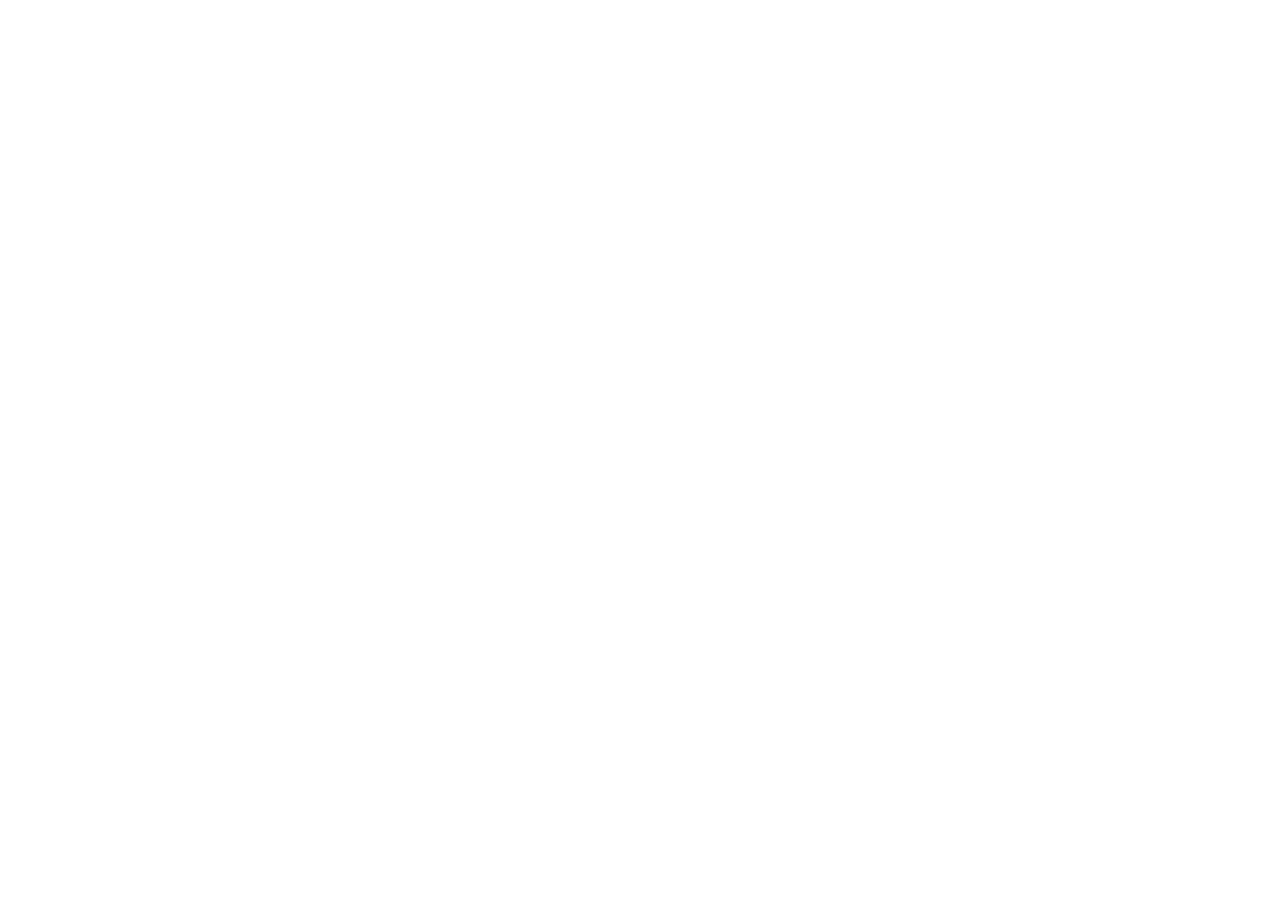
==== index.html @ e2cb995f "lesson 03: function declaration + passing arguments (functions.html)" ====
<!DOCTYPE html>
<html lang="en">
<head>
    <meta charset="UTF-8">
    <title>Index</title>
    <script src="https://cdnjs.cloudflare.com/ajax/libs/jquery/1.10.2/jquery.min.js"></script>
</head>
<body>
    
</body>
</html>
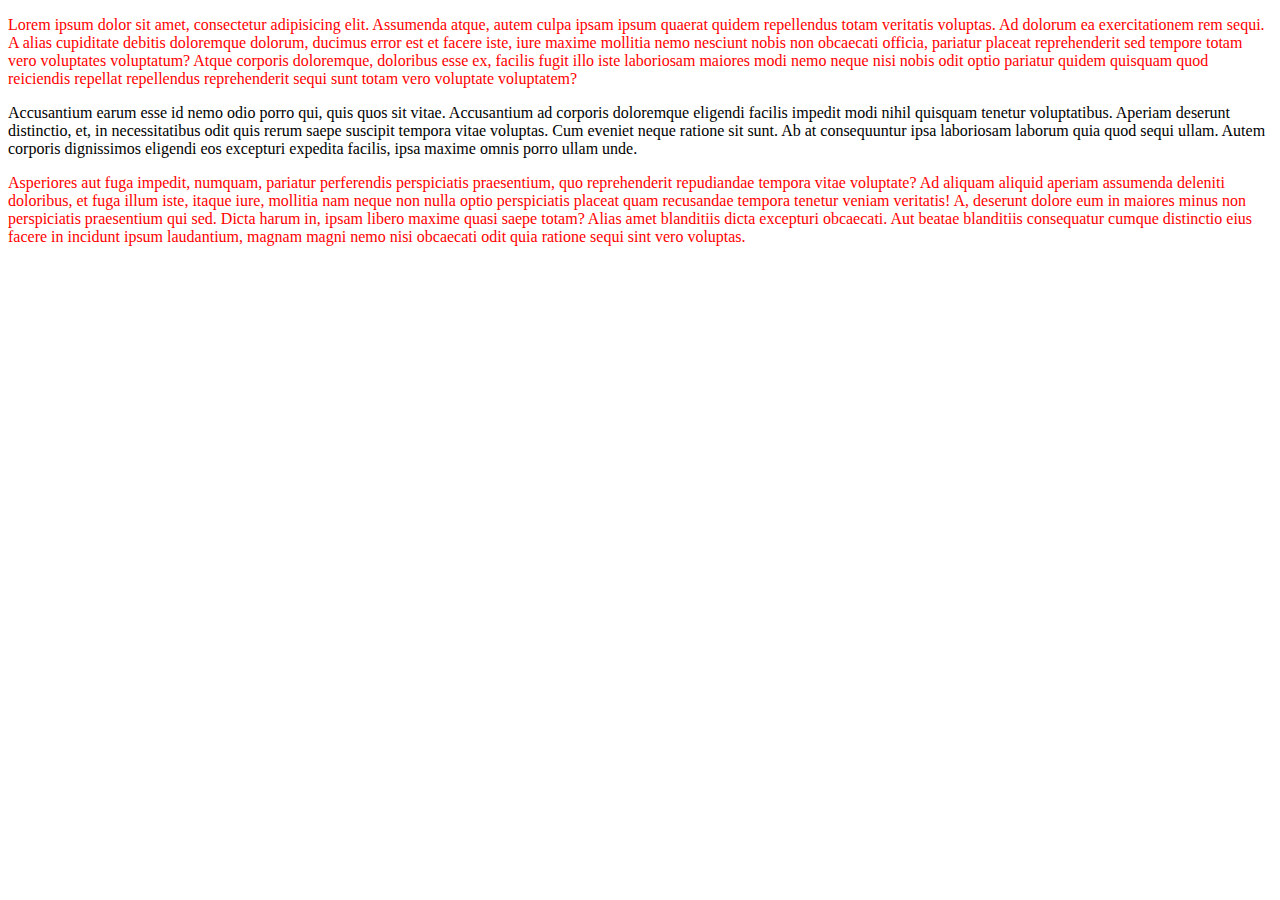
==== commit c4f8eacc: "lesson 05: first jQuery selectors (tag, class, id)" ====
--- a/index.html
+++ b/index.html
@@ -4,8 +4,22 @@
     <meta charset="UTF-8">
     <title>Index</title>
     <script src="https://cdnjs.cloudflare.com/ajax/libs/jquery/1.10.2/jquery.min.js"></script>
+    <script src="js/site.js"></script>
 </head>
 <body>
-    
+    <p>Lorem ipsum dolor sit amet, consectetur adipisicing elit. Assumenda atque, autem culpa ipsam ipsum quaerat quidem repellendus totam veritatis voluptas. Ad dolorum ea
+        exercitationem rem sequi. A alias cupiditate debitis doloremque dolorum, ducimus error est et facere iste, iure maxime mollitia nemo nesciunt nobis non obcaecati officia,
+        pariatur placeat reprehenderit sed tempore totam vero voluptates voluptatum? Atque corporis doloremque, doloribus esse ex, facilis fugit illo iste laboriosam maiores modi
+        nemo neque nisi nobis odit optio pariatur quidem quisquam quod reiciendis repellat repellendus reprehenderit sequi sunt totam vero voluptate voluptatem? </p>
+    <p id="second">Accusantium earum
+        esse id nemo odio porro qui, quis quos sit vitae. Accusantium ad corporis doloremque eligendi facilis impedit modi nihil quisquam tenetur voluptatibus. Aperiam deserunt
+        distinctio, et, in necessitatibus odit quis rerum saepe suscipit tempora vitae voluptas. Cum eveniet neque ratione sit sunt. Ab at consequuntur ipsa laboriosam laborum quia
+        quod sequi ullam. Autem corporis dignissimos eligendi eos excepturi expedita facilis, ipsa maxime omnis porro ullam unde. </p>
+    <p>Asperiores aut fuga impedit, numquam, pariatur
+        perferendis perspiciatis praesentium, quo reprehenderit repudiandae tempora vitae voluptate? Ad aliquam aliquid aperiam assumenda deleniti doloribus, et fuga illum iste,
+        itaque iure, mollitia nam neque non nulla optio perspiciatis placeat quam recusandae tempora tenetur veniam veritatis! A, deserunt dolore eum in maiores minus non
+        perspiciatis praesentium qui sed. Dicta harum in, ipsam libero maxime quasi saepe totam? Alias amet blanditiis dicta excepturi obcaecati. Aut beatae blanditiis consequatur
+        cumque distinctio eius facere in incidunt ipsum laudantium, magnam magni nemo nisi obcaecati odit quia ratione sequi sint vero voluptas.</p>
+    <p></p>
 </body>
 </html>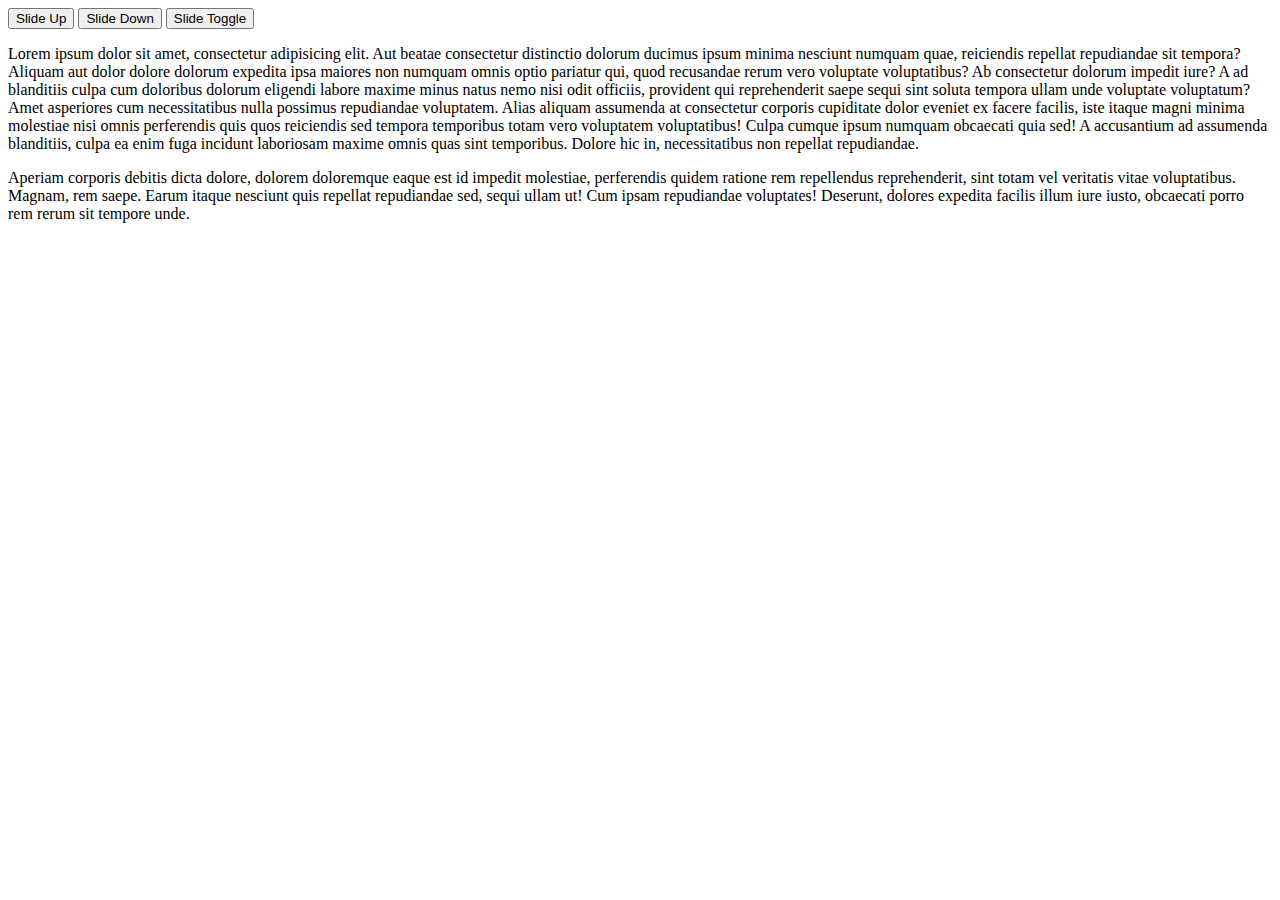
==== commit b95824f9: "lesson 06: slideUp, slideDown, slideToggle" ====
--- a/index.html
+++ b/index.html
@@ -7,19 +7,19 @@
     <script src="js/site.js"></script>
 </head>
 <body>
-    <p>Lorem ipsum dolor sit amet, consectetur adipisicing elit. Assumenda atque, autem culpa ipsam ipsum quaerat quidem repellendus totam veritatis voluptas. Ad dolorum ea
-        exercitationem rem sequi. A alias cupiditate debitis doloremque dolorum, ducimus error est et facere iste, iure maxime mollitia nemo nesciunt nobis non obcaecati officia,
-        pariatur placeat reprehenderit sed tempore totam vero voluptates voluptatum? Atque corporis doloremque, doloribus esse ex, facilis fugit illo iste laboriosam maiores modi
-        nemo neque nisi nobis odit optio pariatur quidem quisquam quod reiciendis repellat repellendus reprehenderit sequi sunt totam vero voluptate voluptatem? </p>
-    <p id="second">Accusantium earum
-        esse id nemo odio porro qui, quis quos sit vitae. Accusantium ad corporis doloremque eligendi facilis impedit modi nihil quisquam tenetur voluptatibus. Aperiam deserunt
-        distinctio, et, in necessitatibus odit quis rerum saepe suscipit tempora vitae voluptas. Cum eveniet neque ratione sit sunt. Ab at consequuntur ipsa laboriosam laborum quia
-        quod sequi ullam. Autem corporis dignissimos eligendi eos excepturi expedita facilis, ipsa maxime omnis porro ullam unde. </p>
-    <p>Asperiores aut fuga impedit, numquam, pariatur
-        perferendis perspiciatis praesentium, quo reprehenderit repudiandae tempora vitae voluptate? Ad aliquam aliquid aperiam assumenda deleniti doloribus, et fuga illum iste,
-        itaque iure, mollitia nam neque non nulla optio perspiciatis placeat quam recusandae tempora tenetur veniam veritatis! A, deserunt dolore eum in maiores minus non
-        perspiciatis praesentium qui sed. Dicta harum in, ipsam libero maxime quasi saepe totam? Alias amet blanditiis dicta excepturi obcaecati. Aut beatae blanditiis consequatur
-        cumque distinctio eius facere in incidunt ipsum laudantium, magnam magni nemo nisi obcaecati odit quia ratione sequi sint vero voluptas.</p>
-    <p></p>
+    <button class="close-btn">Slide Up</button>
+    <button class="open-btn">Slide Down</button>
+    <button class="toggle-btn">Slide Toggle</button>
+    <p class="slider">Lorem ipsum dolor sit amet, consectetur adipisicing elit. Aut beatae consectetur distinctio dolorum ducimus ipsum minima nesciunt numquam quae, reiciendis
+        repellat
+        repudiandae sit tempora? Aliquam aut dolor dolore dolorum expedita ipsa maiores non numquam omnis optio pariatur qui, quod recusandae rerum vero voluptate voluptatibus? Ab
+        consectetur dolorum impedit iure? A ad blanditiis culpa cum doloribus dolorum eligendi labore
+        maxime minus natus nemo nisi odit officiis, provident qui reprehenderit saepe sequi sint soluta tempora ullam unde voluptate voluptatum? Amet asperiores cum necessitatibus
+        nulla possimus repudiandae voluptatem. Alias aliquam assumenda at consectetur corporis cupiditate dolor eveniet ex facere facilis, iste itaque magni minima molestiae nisi
+        omnis perferendis quis quos reiciendis sed tempora temporibus totam vero voluptatem voluptatibus! Culpa cumque ipsum numquam obcaecati quia sed! A accusantium ad assumenda
+        blanditiis, culpa ea enim fuga incidunt laboriosam maxime omnis quas sint temporibus. Dolore hic in, necessitatibus non repellat repudiandae.</p>
+    <p>Aperiam corporis debitis dicta dolore, dolorem doloremque eaque est id impedit molestiae, perferendis quidem ratione rem repellendus
+        reprehenderit, sint totam vel veritatis vitae voluptatibus. Magnam, rem saepe. Earum itaque nesciunt quis repellat repudiandae sed, sequi ullam ut! Cum ipsam repudiandae
+        voluptates! Deserunt, dolores expedita facilis illum iure iusto, obcaecati porro rem rerum sit tempore unde. </p>
 </body>
 </html>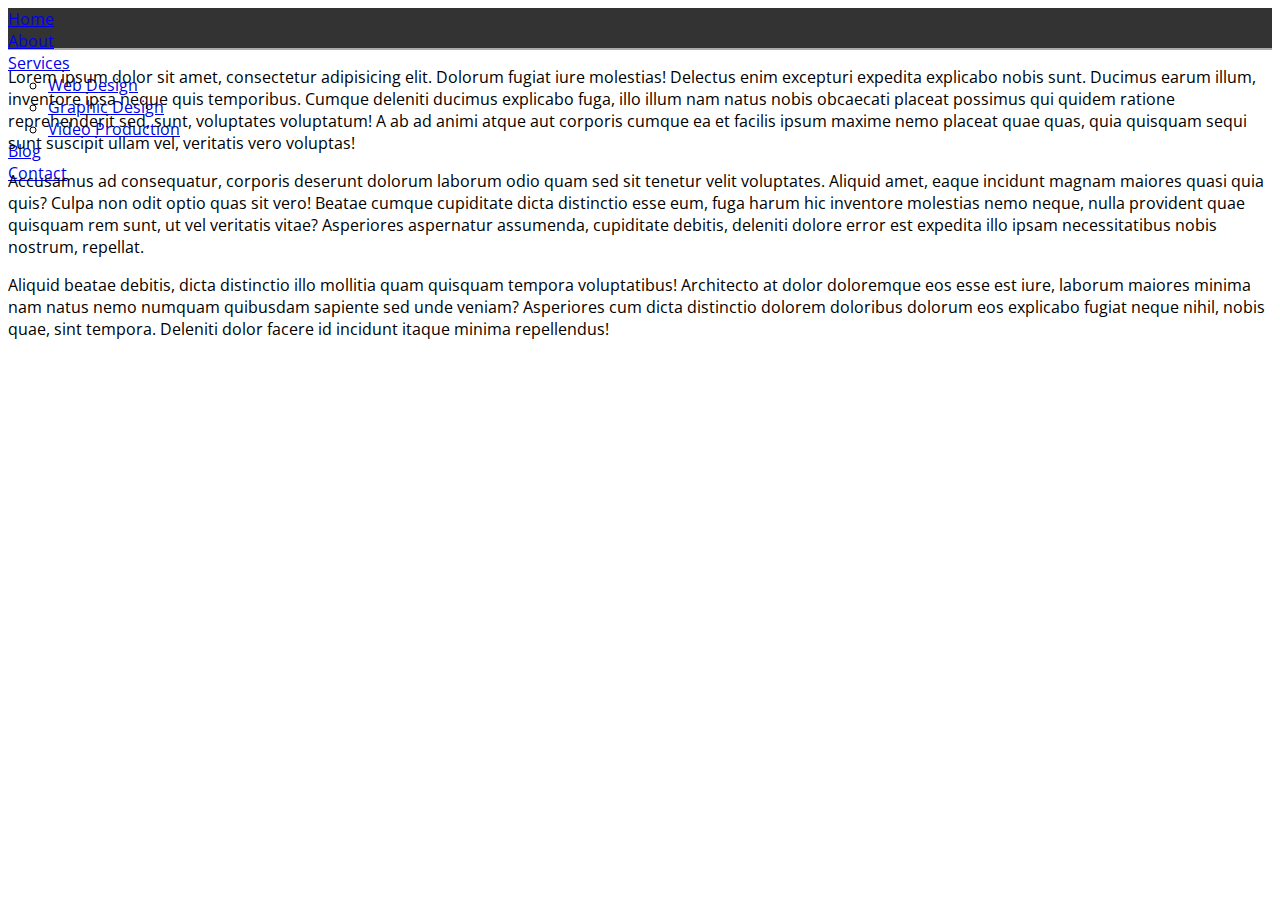
==== commit f6531398: "lesson 07: plugged Open Sans font via site.css" ====
--- a/index.html
+++ b/index.html
@@ -3,23 +3,36 @@
 <head>
     <meta charset="UTF-8">
     <title>Index</title>
+    <link rel="stylesheet" href="site/site.css">
     <script src="https://cdnjs.cloudflare.com/ajax/libs/jquery/1.10.2/jquery.min.js"></script>
     <script src="js/site.js"></script>
 </head>
 <body>
-    <button class="close-btn">Slide Up</button>
-    <button class="open-btn">Slide Down</button>
-    <button class="toggle-btn">Slide Toggle</button>
-    <p class="slider">Lorem ipsum dolor sit amet, consectetur adipisicing elit. Aut beatae consectetur distinctio dolorum ducimus ipsum minima nesciunt numquam quae, reiciendis
-        repellat
-        repudiandae sit tempora? Aliquam aut dolor dolore dolorum expedita ipsa maiores non numquam omnis optio pariatur qui, quod recusandae rerum vero voluptate voluptatibus? Ab
-        consectetur dolorum impedit iure? A ad blanditiis culpa cum doloribus dolorum eligendi labore
-        maxime minus natus nemo nisi odit officiis, provident qui reprehenderit saepe sequi sint soluta tempora ullam unde voluptate voluptatum? Amet asperiores cum necessitatibus
-        nulla possimus repudiandae voluptatem. Alias aliquam assumenda at consectetur corporis cupiditate dolor eveniet ex facere facilis, iste itaque magni minima molestiae nisi
-        omnis perferendis quis quos reiciendis sed tempora temporibus totam vero voluptatem voluptatibus! Culpa cumque ipsum numquam obcaecati quia sed! A accusantium ad assumenda
-        blanditiis, culpa ea enim fuga incidunt laboriosam maxime omnis quas sint temporibus. Dolore hic in, necessitatibus non repellat repudiandae.</p>
-    <p>Aperiam corporis debitis dicta dolore, dolorem doloremque eaque est id impedit molestiae, perferendis quidem ratione rem repellendus
-        reprehenderit, sint totam vel veritatis vitae voluptatibus. Magnam, rem saepe. Earum itaque nesciunt quis repellat repudiandae sed, sequi ullam ut! Cum ipsam repudiandae
-        voluptates! Deserunt, dolores expedita facilis illum iure iusto, obcaecati porro rem rerum sit tempore unde. </p>
+    <nav class="main-nav">
+        <ul class="nav-list">
+            <li><a href="#">Home</a></li>
+            <li><a href="#">About</a></li>
+            <li><a href="#">Services</a>
+                <ul class="dropdown">
+                    <li><a href="#">Web Design</a></li>
+                    <li><a href="#">Graphic Design</a></li>
+                    <li><a href="#">Video Production</a></li>
+                </ul>
+            </li>
+            <li><a href="#">Blog</a></li>
+            <li><a href="#">Contact</a></li>
+        </ul>
+    </nav>
+    <p>Lorem ipsum dolor sit amet, consectetur adipisicing elit. Dolorum fugiat iure molestias! Delectus enim excepturi expedita explicabo nobis sunt. Ducimus earum illum,
+        inventore ipsa neque quis temporibus. Cumque deleniti ducimus explicabo fuga, illo illum nam natus nobis obcaecati placeat possimus qui quidem ratione reprehenderit sed,
+        sunt, voluptates voluptatum! A ab ad animi atque aut corporis cumque ea et facilis ipsum maxime nemo placeat quae quas, quia quisquam sequi sunt suscipit ullam vel,
+        veritatis vero voluptas! </p>
+    <p>Accusamus ad consequatur, corporis deserunt dolorum laborum odio quam sed sit tenetur velit voluptates. Aliquid amet, eaque incidunt magnam maiores
+        quasi quia quis? Culpa non odit optio quas sit vero! Beatae cumque cupiditate dicta distinctio esse eum, fuga harum hic inventore molestias nemo neque, nulla provident quae
+        quisquam rem sunt, ut vel veritatis vitae? Asperiores aspernatur assumenda, cupiditate debitis, deleniti dolore error est expedita illo ipsam necessitatibus nobis nostrum,
+        repellat. </p>
+    <p>Aliquid beatae debitis, dicta distinctio illo mollitia quam quisquam tempora voluptatibus! Architecto at dolor doloremque eos esse est iure, laborum maiores
+        minima nam natus nemo numquam quibusdam sapiente sed unde veniam? Asperiores cum dicta distinctio dolorem doloribus dolorum eos explicabo fugiat neque nihil, nobis quae,
+        sint tempora. Deleniti dolor facere id incidunt itaque minima repellendus!</p>
 </body>
 </html>--- a/site/site.css
+++ b/site/site.css
@@ -0,0 +1,15 @@
+@import url("https://fonts.googleapis.com/css?family=Open+Sans");
+*{
+    font-family: 'Open Sans';
+}
+/*---------------- NAVIGATION ------------------*/
+.main-nav{
+    background-color: #333;
+    border-bottom: 2px solid #aaa;
+    height: 40px;
+}
+.nav-list{
+    list-style: none;
+    padding-left: 0;
+    margin: 0 auto;
+}